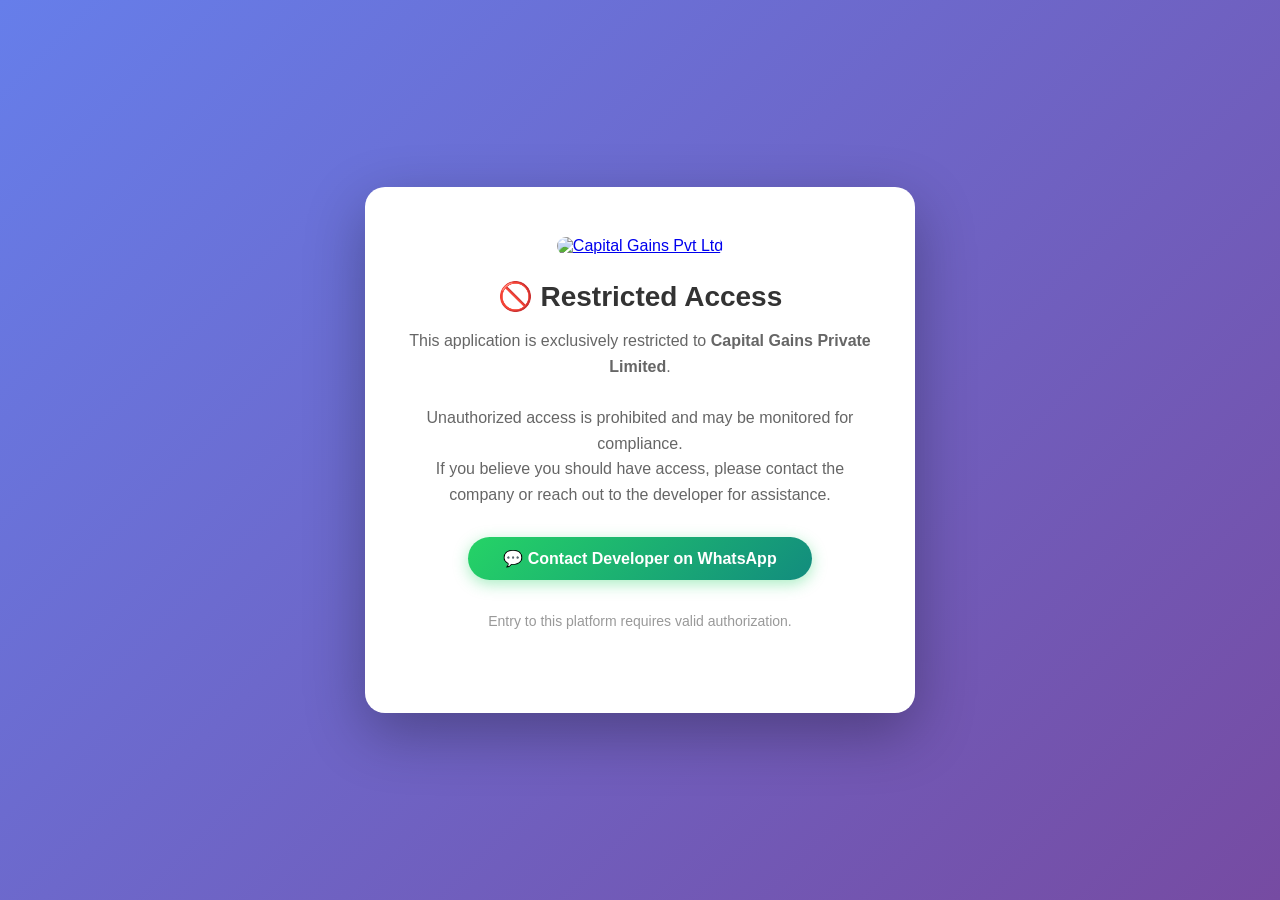
==== frontend/forbidden.html @ a8c37842 "User authentication with limited access" ====
<!DOCTYPE html>
<html lang="en">
  <head>
    <meta charset="UTF-8" />
    <meta name="viewport" content="width=device-width, initial-scale=1.0" />
    <title>Access Restricted</title>
    <style>
      * {
        margin: 0;
        padding: 0;
        box-sizing: border-box;
      }

      body {
        font-family: -apple-system, BlinkMacSystemFont, "Segoe UI", Roboto,
          Oxygen, Ubuntu, Cantarell, sans-serif;
        background: linear-gradient(135deg, #667eea 0%, #764ba2 100%);
        min-height: 100vh;
        display: flex;
        align-items: center;
        justify-content: center;
        padding: 20px;
      }

      .container {
        background: white;
        border-radius: 20px;
        box-shadow: 0 20px 60px rgba(0, 0, 0, 0.3);
        padding: 50px 40px;
        text-align: center;
        max-width: 550px;
        width: 100%;
      }

      .company-logo img {
        max-width: 200px;
        margin-bottom: 25px;
        border-radius: 10px;
        cursor: pointer;
      }

      h1 {
        color: #333;
        font-size: 28px;
        margin-bottom: 15px;
        font-weight: 700;
      }

      p {
        color: #666;
        font-size: 16px;
        line-height: 1.6;
        margin-bottom: 30px;
      }

      .button {
        display: inline-block;
        background: linear-gradient(135deg, #25d366 0%, #128c7e 100%);
        color: white;
        padding: 12px 35px;
        border-radius: 30px;
        text-decoration: none;
        font-weight: 600;
        transition: transform 0.3s ease, box-shadow 0.3s ease;
        box-shadow: 0 4px 15px rgba(37, 211, 102, 0.4);
      }

      .button:hover {
        transform: translateY(-2px);
        box-shadow: 0 6px 20px rgba(37, 211, 102, 0.6);
      }

      .footer-text {
        margin-top: 30px;
        color: #999;
        font-size: 14px;
      }
    </style>
  </head>
  <body>
    <div class="container">
      <!-- Clickable Company Logo -->
      <div class="company-logo">
        <a href="https://www.capitalgainspvtltd.com/" target="_blank">
          <img
            src="https://www.capitalgainspvtltd.com/img/Capital-gains-associates-pvt-ltd.jpg"
            alt="Capital Gains Pvt Ltd"
          />
        </a>
      </div>

      <h1>🚫 Restricted Access</h1>

      <p>
        This application is exclusively restricted to
        <strong>Capital Gains Private Limited</strong>.<br /><br />
        Unauthorized access is prohibited and may be monitored for
        compliance.<br />
        If you believe you should have access, please contact the company or
        reach out to the developer for assistance.
      </p>

      <!-- WhatsApp Contact Button -->
      <a
        href="https://api.whatsapp.com/send?phone=919995812539&text=Hello%2C%20I%20need%20access%20to%20the%20application."
        target="_blank"
        class="button"
      >
        💬 Contact Developer on WhatsApp
      </a>

      <p class="footer-text">
        Entry to this platform requires valid authorization.
      </p>
    </div>
  </body>
</html>
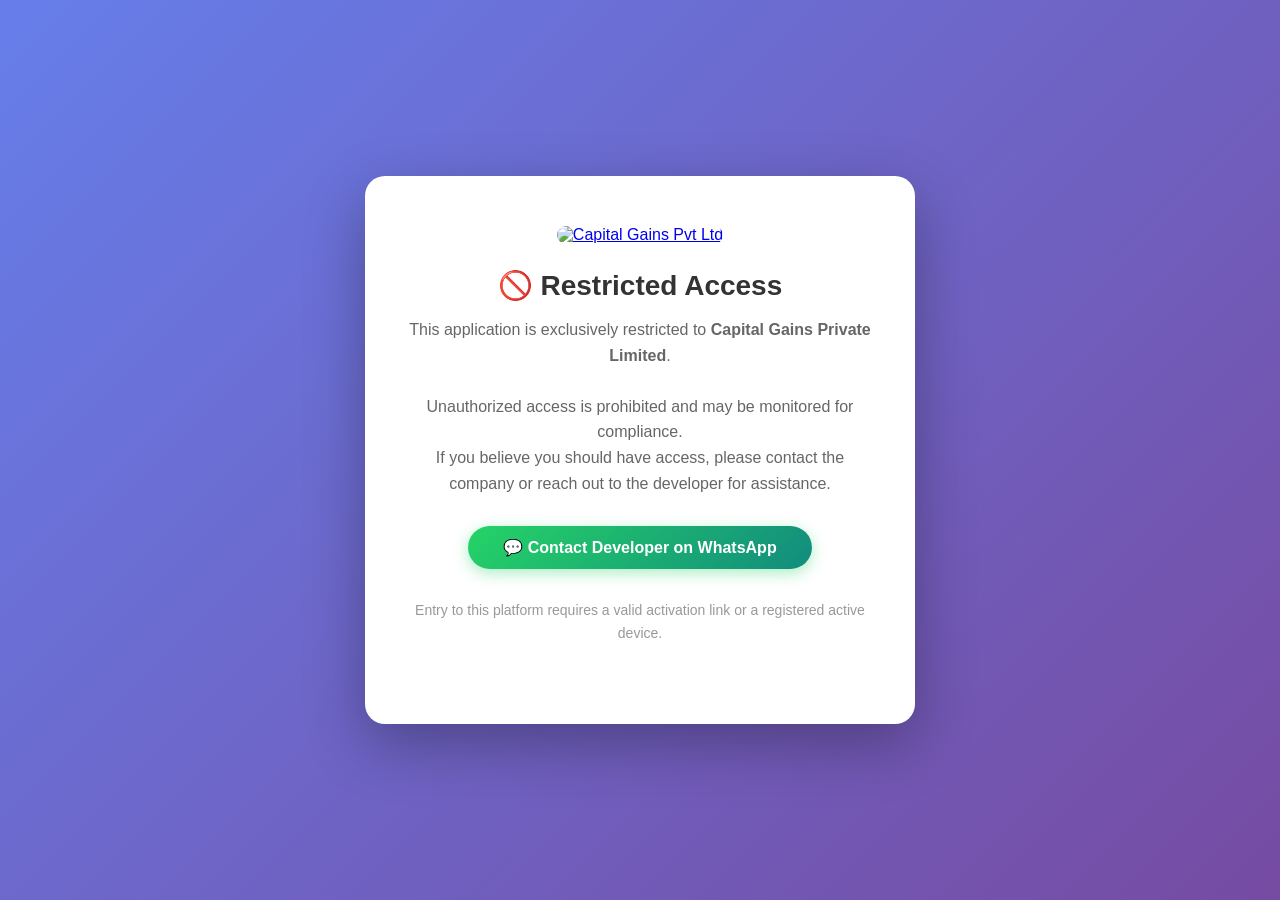
==== commit de77afbe: "Updated the code  with fingerprint login" ====
--- a/frontend/forbidden.html
+++ b/frontend/forbidden.html
@@ -110,7 +110,8 @@
       </a>
 
       <p class="footer-text">
-        Entry to this platform requires valid authorization.
+        Entry to this platform requires a valid activation link or a registered
+        active device.
       </p>
     </div>
   </body>
